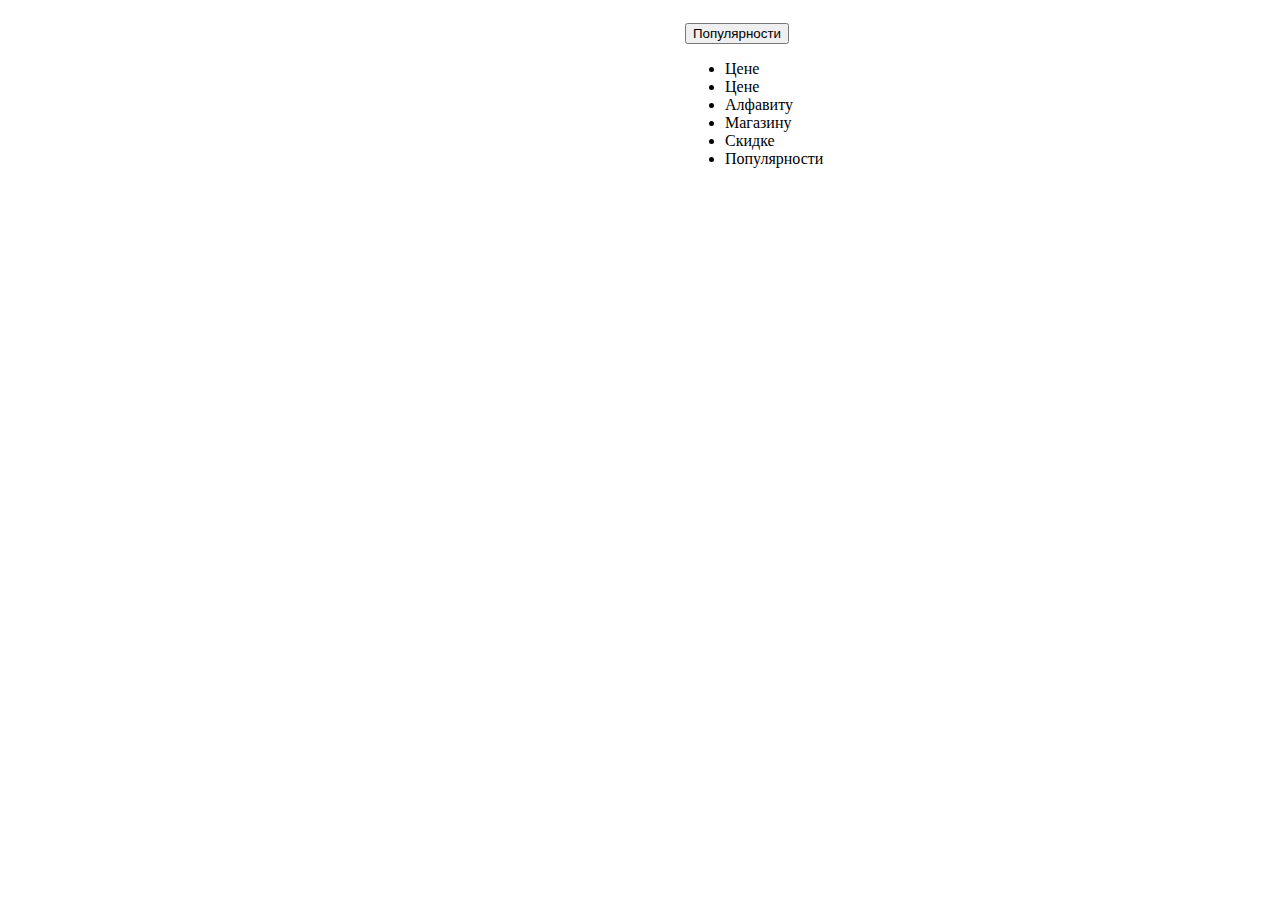
==== select кастомный2/index.html @ 4114e172 "select-2 var 1" ====
<!doctype html>
<html lang="ru">

<head>
   <meta charset="UTF-8">
   <meta name="viewport" content="width=device-width, initial-scale=1.0">
   <title>Custom select</title>
   <!-- Подключаем CSS файл CustomSelect -->
   <link rel="stylesheet" href="../custom-select.css">
   <!-- Подключаем JavaScript файл CustomSelect -->
   <script defer src="../custom-select.js"></script>
   <script>
     
   </script>
</head>

<body>

   <div class="container">

      <div style="display: flex;">
         <div style="flex: 0 0 50%; padding: 15px;">

            <!-- селект #select-1 -->
            <div id="select-1"></div>

         </div>
         <div style="flex: 0 0 50%; padding: 15px;">
            <!-- --------------------- -->
            <!-- --------------------- -->
            <!-- селект #select-2 -->
            <div class="select" id="select-2">
               <button type="button" class="select__toggle" name="numbers" value="popularity" data-select="toggle"
                  data-index="5">Популярности
               </button>
               <div class="select__dropdown">
                  <ul class="select__options">
                     <li class="select__option" data-select="option" data-value="priceDown" data-index="0">Цене</li>

                     <li class="select__option" data-select="option" data-value="priceUp" data-index="1">Цене
                     </li>

                     <li class="select__option" data-select="option" data-value="Alphabet" data-index="2">Алфавиту</li>

                     <li class="select__option" data-select="option" data-value="Magasine" data-index="3">Магазину</li>

                     <li class="select__option" data-select="option" data-value="Sale" data-index="4">Скидке</li>
                     <li class="select__option select__option_selected" data-select="option" data-value="popularity"
                        data-index="5">Популярности</li>
                  </ul>
               </div>
            </div>
            <!-- --------------------- -->
            <!-- --------------------- -->
            <!-- --------------------- -->

         </div>
      </div>

   </div>
</body>

</html>
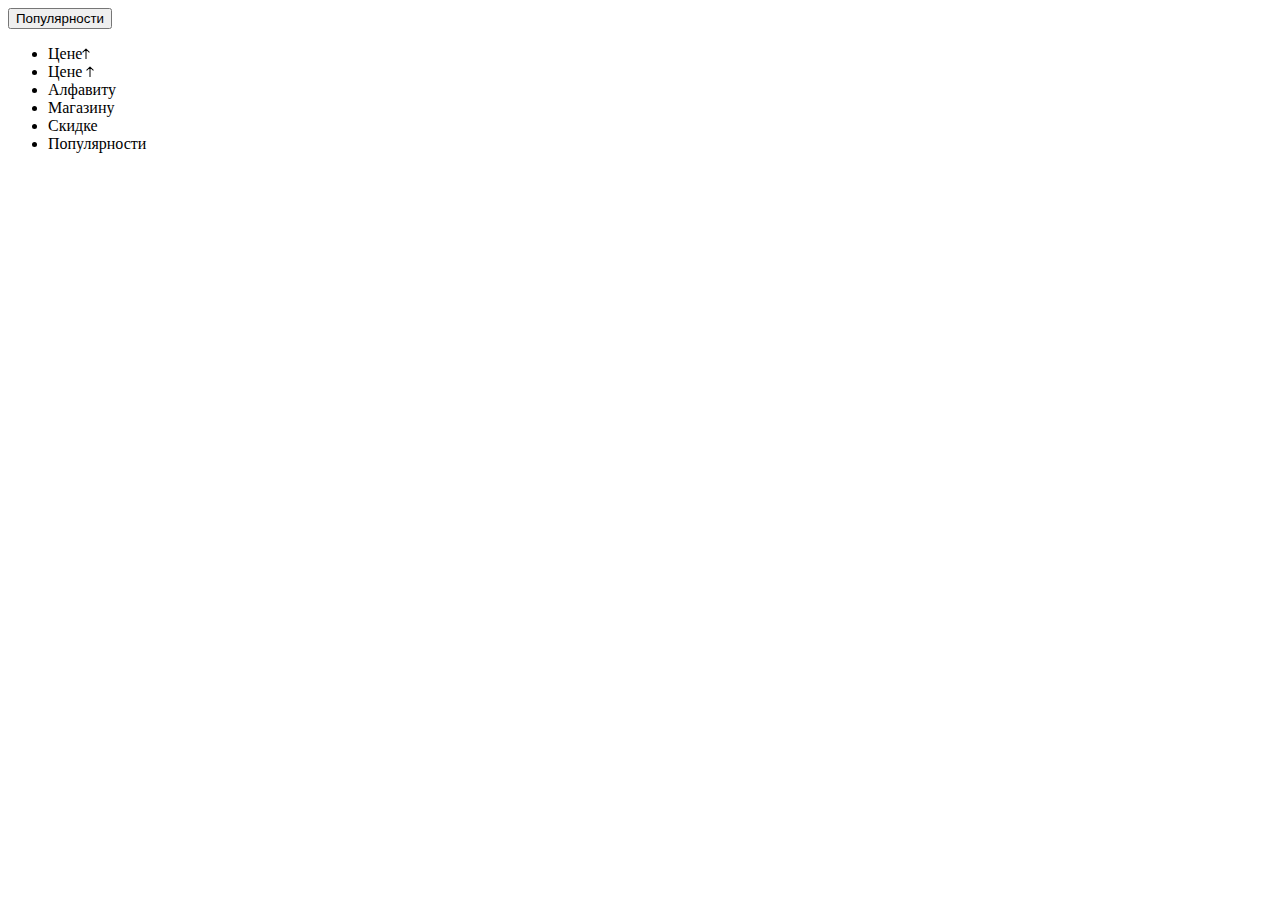
==== commit e5f6f630: "selct end, yuuhuu" ====
--- a/select кастомный2/index.html
+++ b/select кастомный2/index.html
@@ -16,29 +16,21 @@
 
 <body>
 
-   <div class="container">
-
-      <div style="display: flex;">
-         <div style="flex: 0 0 50%; padding: 15px;">
-
-            <!-- селект #select-1 -->
-            <div id="select-1"></div>
-
-         </div>
-         <div style="flex: 0 0 50%; padding: 15px;">
-            <!-- --------------------- -->
-            <!-- --------------------- -->
+  
             <!-- селект #select-2 -->
             <div class="select" id="select-2">
-               <button type="button" class="select__toggle" name="numbers" value="popularity" data-select="toggle"
+               <button type="button" class="select__toggle" name="sorting" value="popularity" data-select="toggle"
                   data-index="5">Популярности
                </button>
                <div class="select__dropdown">
                   <ul class="select__options">
-                     <li class="select__option" data-select="option" data-value="priceDown" data-index="0">Цене</li>
+                     <li class="select__option" data-select="option" data-value="priceDown" data-index="0">Цене<svg class="select__option-svg" width="8" height="11" viewBox="0 0 8 11"  xmlns="http://www.w3.org/2000/svg">
+                        <path d="M4.35355 0.646446C4.15829 0.451184 3.84171 0.451184 3.64645 0.646446L0.464466 3.82843C0.269204 4.02369 0.269204 4.34027 0.464466 4.53553C0.659728 4.7308 0.97631 4.7308 1.17157 4.53553L4 1.70711L6.82843 4.53553C7.02369 4.7308 7.34027 4.7308 7.53553 4.53553C7.7308 4.34027 7.7308 4.02369 7.53553 3.82843L4.35355 0.646446ZM4.5 11L4.5 1L3.5 1L3.5 11L4.5 11Z" fill="black"/>
+                        </svg></li>
 
-                     <li class="select__option" data-select="option" data-value="priceUp" data-index="1">Цене
-                     </li>
+                     <li class="select__option" data-select="option" data-value="priceUp" data-index="1">Цене <svg class="select__option-svg" width="8" height="11" viewBox="0 0 8 11"  xmlns="http://www.w3.org/2000/svg">
+                        <path d="M4.35355 0.646446C4.15829 0.451184 3.84171 0.451184 3.64645 0.646446L0.464466 3.82843C0.269204 4.02369 0.269204 4.34027 0.464466 4.53553C0.659728 4.7308 0.97631 4.7308 1.17157 4.53553L4 1.70711L6.82843 4.53553C7.02369 4.7308 7.34027 4.7308 7.53553 4.53553C7.7308 4.34027 7.7308 4.02369 7.53553 3.82843L4.35355 0.646446ZM4.5 11L4.5 1L3.5 1L3.5 11L4.5 11Z" fill="black"/>
+                        </svg></li>
 
                      <li class="select__option" data-select="option" data-value="Alphabet" data-index="2">Алфавиту</li>
 
@@ -51,13 +43,7 @@
                </div>
             </div>
             <!-- --------------------- -->
-            <!-- --------------------- -->
-            <!-- --------------------- -->
-
-         </div>
-      </div>
-
-   </div>
+       
 </body>
 
 </html>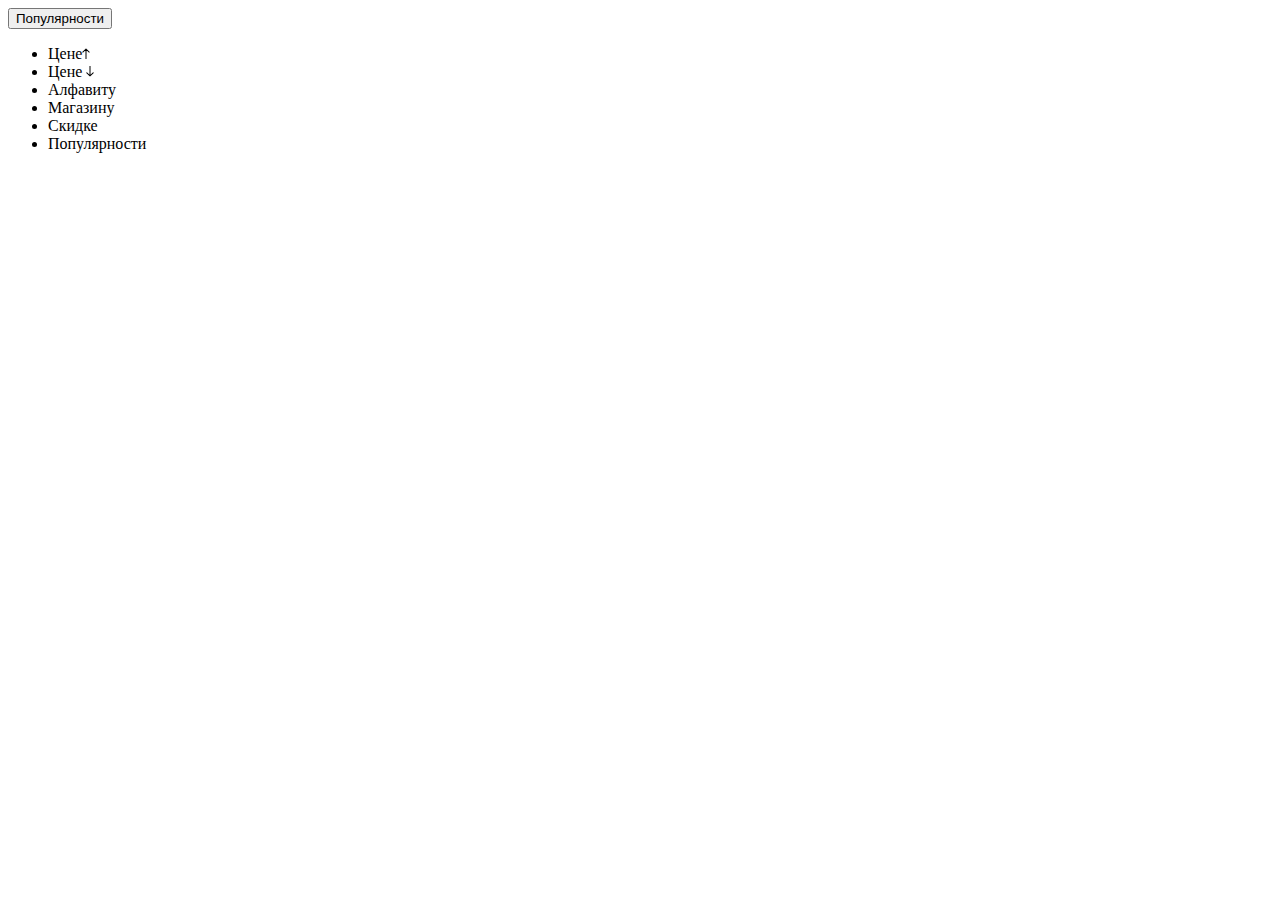
==== commit 8cc0a894: "phone check" ====
--- a/select кастомный2/index.html
+++ b/select кастомный2/index.html
@@ -10,40 +10,48 @@
    <!-- Подключаем JavaScript файл CustomSelect -->
    <script defer src="../custom-select.js"></script>
    <script>
-     
+
    </script>
 </head>
 
 <body>
 
-  
-            <!-- селект #select-2 -->
-            <div class="select" id="select-2">
-               <button type="button" class="select__toggle" name="sorting" value="popularity" data-select="toggle"
-                  data-index="5">Популярности
-               </button>
-               <div class="select__dropdown">
-                  <ul class="select__options">
-                     <li class="select__option" data-select="option" data-value="priceDown" data-index="0">Цене<svg class="select__option-svg" width="8" height="11" viewBox="0 0 8 11"  xmlns="http://www.w3.org/2000/svg">
-                        <path d="M4.35355 0.646446C4.15829 0.451184 3.84171 0.451184 3.64645 0.646446L0.464466 3.82843C0.269204 4.02369 0.269204 4.34027 0.464466 4.53553C0.659728 4.7308 0.97631 4.7308 1.17157 4.53553L4 1.70711L6.82843 4.53553C7.02369 4.7308 7.34027 4.7308 7.53553 4.53553C7.7308 4.34027 7.7308 4.02369 7.53553 3.82843L4.35355 0.646446ZM4.5 11L4.5 1L3.5 1L3.5 11L4.5 11Z" fill="black"/>
-                        </svg></li>
 
-                     <li class="select__option" data-select="option" data-value="priceUp" data-index="1">Цене <svg class="select__option-svg" width="8" height="11" viewBox="0 0 8 11"  xmlns="http://www.w3.org/2000/svg">
-                        <path d="M4.35355 0.646446C4.15829 0.451184 3.84171 0.451184 3.64645 0.646446L0.464466 3.82843C0.269204 4.02369 0.269204 4.34027 0.464466 4.53553C0.659728 4.7308 0.97631 4.7308 1.17157 4.53553L4 1.70711L6.82843 4.53553C7.02369 4.7308 7.34027 4.7308 7.53553 4.53553C7.7308 4.34027 7.7308 4.02369 7.53553 3.82843L4.35355 0.646446ZM4.5 11L4.5 1L3.5 1L3.5 11L4.5 11Z" fill="black"/>
-                        </svg></li>
+   <!-- селект #select-2 -->
+   <div class="select" id="select-2">
+      <button type="button" class="select__toggle" name="sorting" value="popularity" data-select="toggle"
+         data-index="5">Популярности
+      </button>
+      <div class="select__dropdown">
+         <ul class="select__options">
+            <li class="select__option" data-select="option" data-value="priceDown" data-index="0">Цене<svg
+                  class="select__option-svg" width="8" height="11" viewBox="0 0 8 11"
+                  xmlns="http://www.w3.org/2000/svg">
+                  <path
+                     d="M4.35355 0.646446C4.15829 0.451184 3.84171 0.451184 3.64645 0.646446L0.464466 3.82843C0.269204 4.02369 0.269204 4.34027 0.464466 4.53553C0.659728 4.7308 0.97631 4.7308 1.17157 4.53553L4 1.70711L6.82843 4.53553C7.02369 4.7308 7.34027 4.7308 7.53553 4.53553C7.7308 4.34027 7.7308 4.02369 7.53553 3.82843L4.35355 0.646446ZM4.5 11L4.5 1L3.5 1L3.5 11L4.5 11Z"
+                     fill="black" />
+               </svg></li>
 
-                     <li class="select__option" data-select="option" data-value="Alphabet" data-index="2">Алфавиту</li>
+            <li class="select__option" data-select="option" data-value="priceUp" data-index="1">Цене <svg
+                  class="select__option-svg" width="8" height="11" viewBox="0 0 8 11"
+                  xmlns="http://www.w3.org/2000/svg">
+                  <path
+                     d="M4.35355 10.3536C4.15829 10.5488 3.84171 10.5488 3.64645 10.3536L0.464466 7.17157C0.269204 6.97631 0.269204 6.65973 0.464466 6.46447C0.659728 6.2692 0.97631 6.2692 1.17157 6.46447L4 9.29289L6.82843 6.46447C7.02369 6.2692 7.34027 6.2692 7.53553 6.46447C7.7308 6.65973 7.7308 6.97631 7.53553 7.17157L4.35355 10.3536ZM4.5 2.18557e-08L4.5 10L3.5 10L3.5 -2.18557e-08L4.5 2.18557e-08Z"
+                     fill="black" />
+               </svg></li>
 
-                     <li class="select__option" data-select="option" data-value="Magasine" data-index="3">Магазину</li>
+            <li class="select__option" data-select="option" data-value="Alphabet" data-index="2">Алфавиту</li>
 
-                     <li class="select__option" data-select="option" data-value="Sale" data-index="4">Скидке</li>
-                     <li class="select__option select__option_selected" data-select="option" data-value="popularity"
-                        data-index="5">Популярности</li>
-                  </ul>
-               </div>
-            </div>
-            <!-- --------------------- -->
-       
+            <li class="select__option" data-select="option" data-value="Magasine" data-index="3">Магазину</li>
+
+            <li class="select__option" data-select="option" data-value="Sale" data-index="4">Скидке</li>
+            <li class="select__option select__option_selected" data-select="option" data-value="popularity"
+               data-index="5">Популярности</li>
+         </ul>
+      </div>
+   </div>
+   <!-- --------------------- -->
+
 </body>
 
 </html>